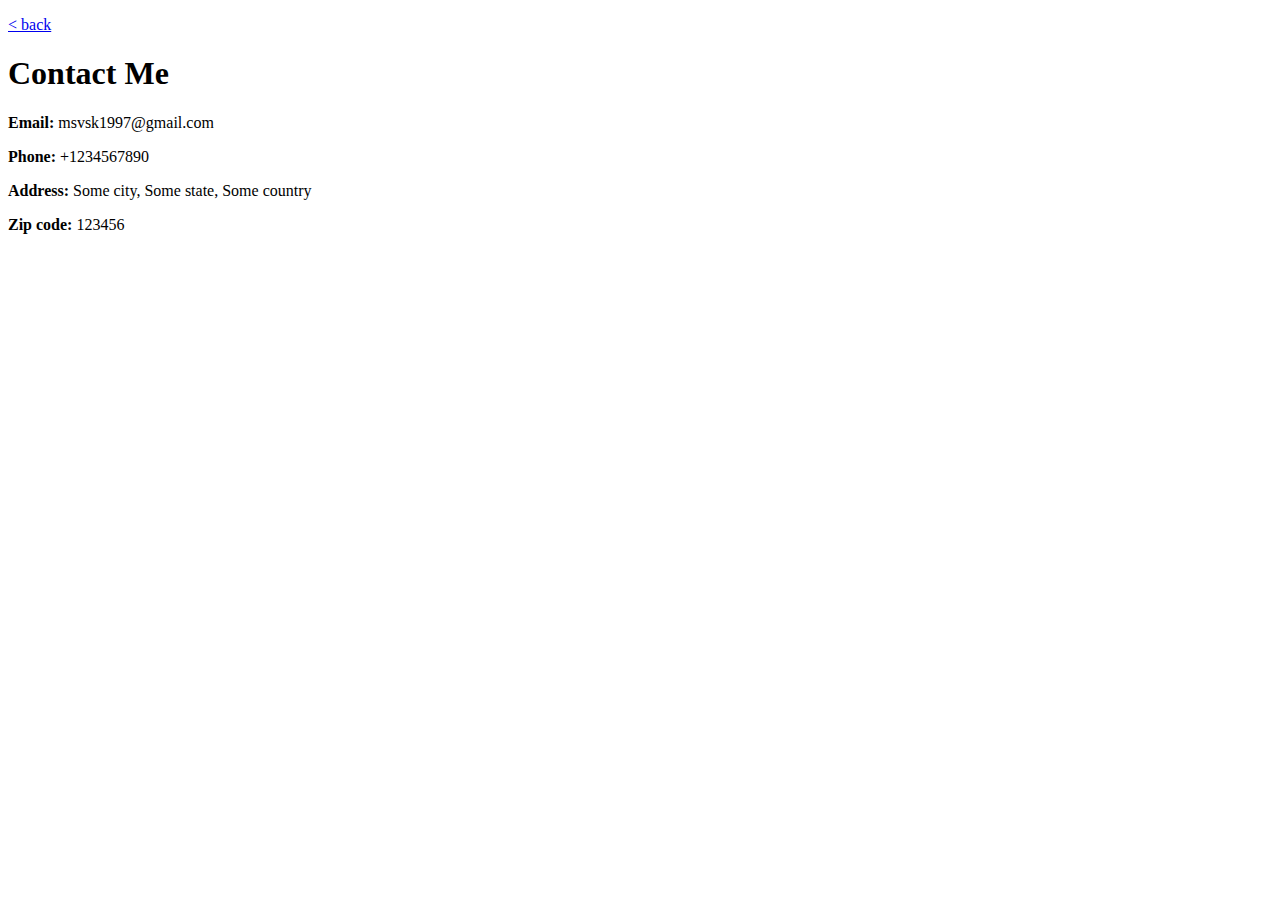
==== public/contact.html @ d1732009 "Add files via upload" ====
<!DOCTYPE html>
<html lang="en">
    <head>
        <meta charset="UTF-8">
        <title>Contact Me</title>
    </head>
    <body>
        <a href="../index.html"><p>&lt; back</p></a>
        <h1>Contact Me</h1>
        <p><b>Email:</b> msvsk1997@gmail.com</p>
        <p><b>Phone:</b> +1234567890</p>
        <p><b>Address:</b> Some city, Some state, Some country</p>
        <p><b>Zip code:</b> 123456</p>
    </body>
</html>
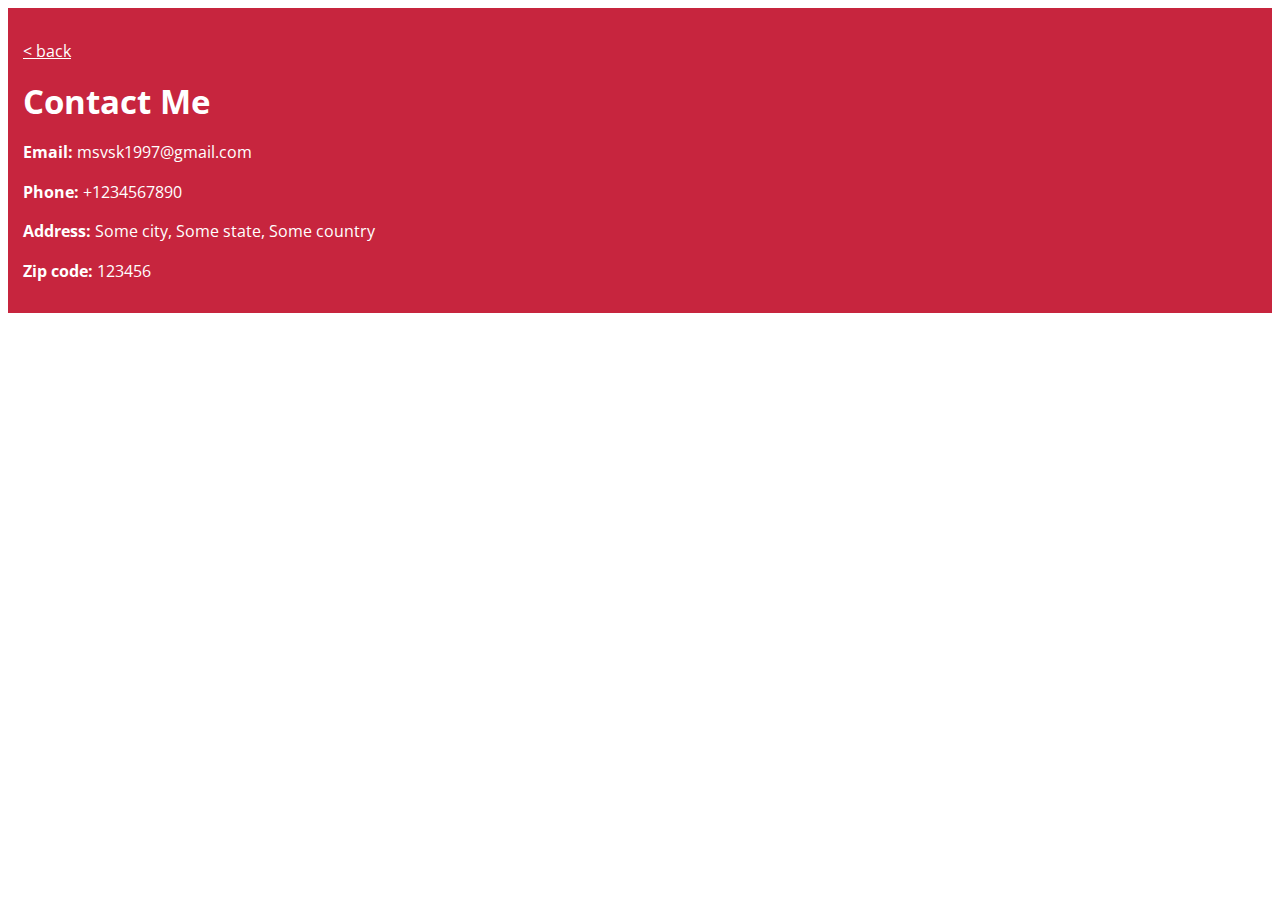
==== commit 5432bea2: "CSS update v2" ====
--- a/public/contact.html
+++ b/public/contact.html
@@ -2,14 +2,26 @@
 <html lang="en">
     <head>
         <meta charset="UTF-8">
+        <meta name="viewport" content="width=device-width, initial-scale=1.0">
+        <link href="../style.css" rel="stylesheet" />
+        <link rel="preconnect" href="https://fonts.googleapis.com">
+        <link rel="preconnect" href="https://fonts.gstatic.com" crossorigin>
+        <link href="https://fonts.googleapis.com/css2?family=Dancing+Script:wght@400..700&family=Fascinate+Inline&family=Josefin+Sans:ital,wght@0,100..700;1,100..700&display=swap" rel="stylesheet">
+        <link rel="preconnect" href="https://fonts.googleapis.com">
+        <link rel="preconnect" href="https://fonts.gstatic.com" crossorigin>
+        <link href="https://fonts.googleapis.com/css2?family=Dancing+Script:wght@400..700&family=Fascinate+Inline&family=Josefin+Sans:ital,wght@0,100..700;1,100..700&family=Open+Sans:ital,wght@0,300..800;1,300..800&display=swap" rel="stylesheet">
         <title>Contact Me</title>
     </head>
     <body>
-        <a href="../index.html"><p>&lt; back</p></a>
-        <h1>Contact Me</h1>
-        <p><b>Email:</b> msvsk1997@gmail.com</p>
-        <p><b>Phone:</b> +1234567890</p>
-        <p><b>Address:</b> Some city, Some state, Some country</p>
-        <p><b>Zip code:</b> 123456</p>
+        <div class="grid-container">
+            <div class="contact section">
+                <a href="../index.html"><p>&lt; back</p></a>
+                <h1>Contact Me</h1>
+                <p><b>Email:</b> msvsk1997@gmail.com</p>
+                <p><b>Phone:</b> +1234567890</p>
+                <p><b>Address:</b> Some city, Some state, Some country</p>
+                <p><b>Zip code:</b> 123456</p>
+            </div>
+        </div>
     </body>
 </html>--- a/style.css
+++ b/style.css
@@ -0,0 +1,160 @@
+.grid-container {
+    display: grid;
+    grid-template-columns: 1fr 1fr 1fr 1fr;
+    grid-template-rows: 1/10fr 1/10fr 1/10fr 1/10fr 1/10fr 1/10fr 1/10fr;
+    gap: 15px;
+}
+
+.section {
+    background-color: beige;
+    padding: 15px;
+    font-family: "Open Sans", sans-serif;
+    font-optical-sizing: auto;
+    font-weight: 400;
+    font-style: normal;
+    font-variation-settings:
+      "wdth" 100;
+    font-size: 1.03rem;
+}
+
+.header {
+    grid-column: span 2;
+    background-color: whitesmoke;
+    /* background-color: #FABC3F; */
+}
+
+.header a {
+    color: rgba(0, 0, 0, 0.659);
+    font-size: large;
+}
+
+.techprofile {
+    grid-column: span 2;
+    /* background-color: rgb(209, 209, 209); */
+    background-color: #a36713;
+    color: white;
+}
+
+.summary {
+    grid-column: span 3;
+    /* background-color: #D8A25E; */
+    background-color: rgb(209, 209, 209);
+}
+
+.education {
+    grid-column: span 3;
+    /* background-color: #A04747; */
+    background-color: #e05a0c;
+    color: white;
+    font-size: 1rem;
+}
+
+.workex {
+    grid-column: span 3;
+    /* background-color: #343131; */
+    background-color: #821131;
+    color: white;
+}
+
+.workex li {
+    padding: 3px;
+}
+
+.awards {
+    grid-column: span 1;
+    grid-row-start: span 3;
+    background-color: #EEDF7A;
+}
+
+.awards p {
+    padding: 10px 0px;
+}
+
+.footer {
+    grid-column: span 4;
+    text-align: center;
+    background-color: #343131;
+    color: white;
+}
+
+.footer p {
+    margin: 0;
+}
+
+.footer a {
+    color: white;
+}
+
+.title {
+    font-size: 50px;
+}
+
+.contact {
+    grid-column: span 4;
+    background-color: #C7253E;
+    color: white;
+}
+
+.contact a {
+    color: white;
+}
+
+img {
+    float: left;
+    margin-right: 20px;
+}
+
+h1, h2 {
+    margin: 0;
+    font-weight: 700;
+}
+
+h3, h4 {
+    margin: 5px 0px;
+    font-weight: 700;
+}
+
+@media (min-width: 871px) and (max-width: 1000px) {
+    .section {
+        font-size: 0.9rem;
+        font-weight: 400;
+    }
+
+    .title {
+        font-size: 40px;
+    }
+}
+
+@media (min-width: 491px) and (max-width: 870px) {
+
+    .grid-container {
+        display: flex;
+        flex-direction: column;
+    }
+
+    .section {
+        flex: 1;
+        font-size: 1.03rem;
+    }
+
+    .title {
+        font-size: 50px;
+    }
+}
+
+@media (max-width: 490px) {
+    
+    .grid-container {
+        display: flex;
+        flex-direction: column;
+    }
+
+    .section {
+        flex: 1;
+        font-size: 0.9rem;
+    }
+
+    .title {
+        font-size: 30px;
+    }
+}